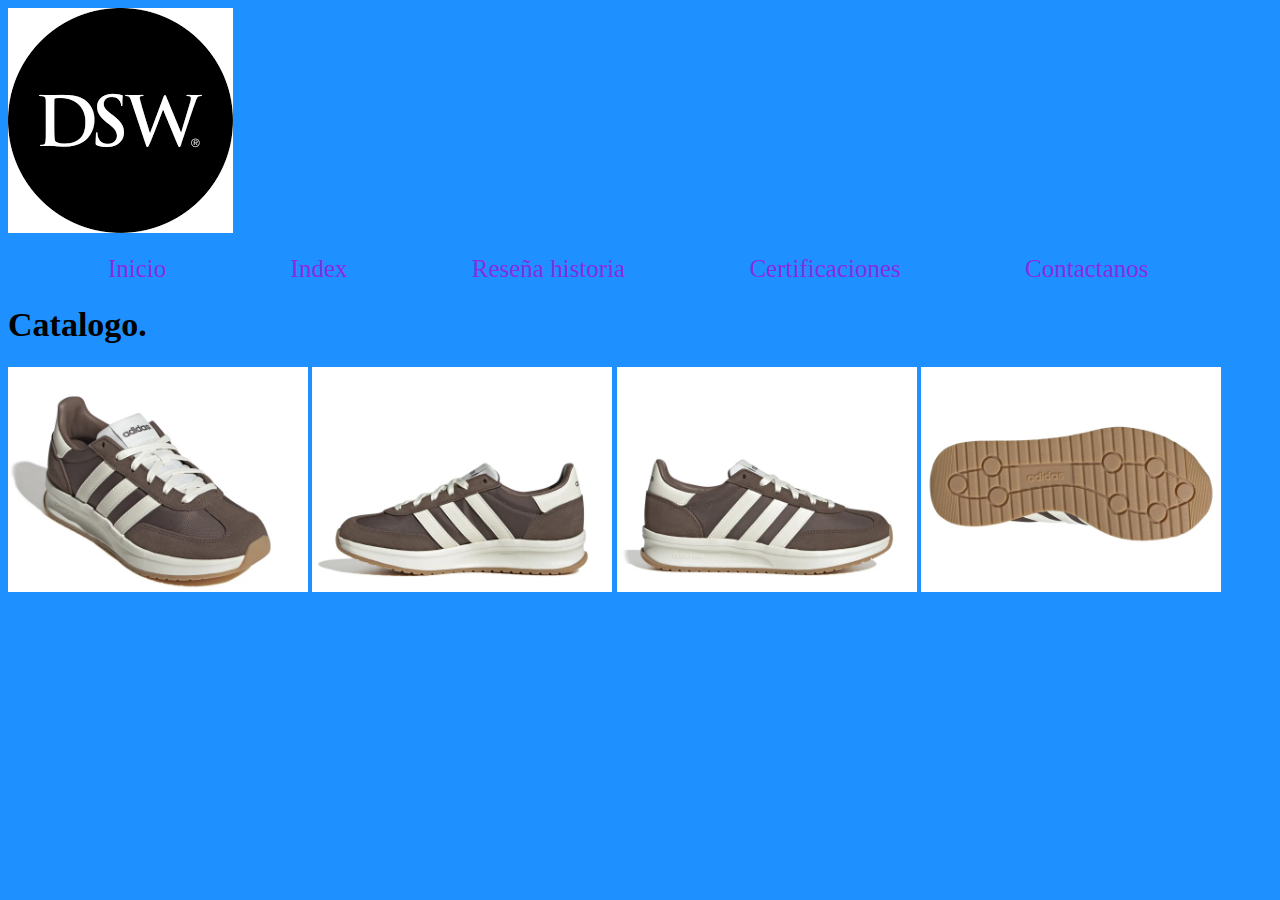
==== paginas/catalogo.html @ a87366bd "Cambios" ====
<!DOCTYPE html>
<html lang="en">
<head>
    <meta charset="UTF-8">
    <meta name="viewport" content="width=device-width, initial-scale=1.0">
    <link rel="stylesheet" href="style.css">
    <title>Document</title>          
    </head>
    <body>
        
        <header>
            <img src="../Img/descarga.png" alt="Dws">   
            <nav>
                <ul>
                   <li><a href="../paginas/inicio.html">Inicio</a></li>
                   <li><a href="../paginas/index.html">Index</a></li>
                   <li><a href="../paginas/reseña historica.html">Reseña historia</a></li>
                   <li><a href="../paginas/certificaciones.html">Certificaciones</a></li>
                   <li><a href="../paginas/contactanos.html">Contactanos</a></li>
                </ul>
            </nav>
        </header> 
       
        <h1>Catalogo.</h1>
        <img src="../Img/avif (4)" alt="zapatos" width="300">
        <img src="../Img/avif (5)" alt="zapatos" width="300">
        <img src="../Img/avif (6)" alt="zapatos" width="300">
        <img src="../Img/avif (7)" alt="zapatos" width="300">
    </body>
    </html>
---- paginas/style.css ----
nav a {
    text-decoration: none;
    color:blueviolet
}

footer{
    text-align: center;
    padding: 20px;
    background-color:gray;
}
nav li{
    display: inline;
    padding: 60px;
    font-size: 25px;
}
body{
    background-color:dodgerblue;
    font-size: 17px;
}
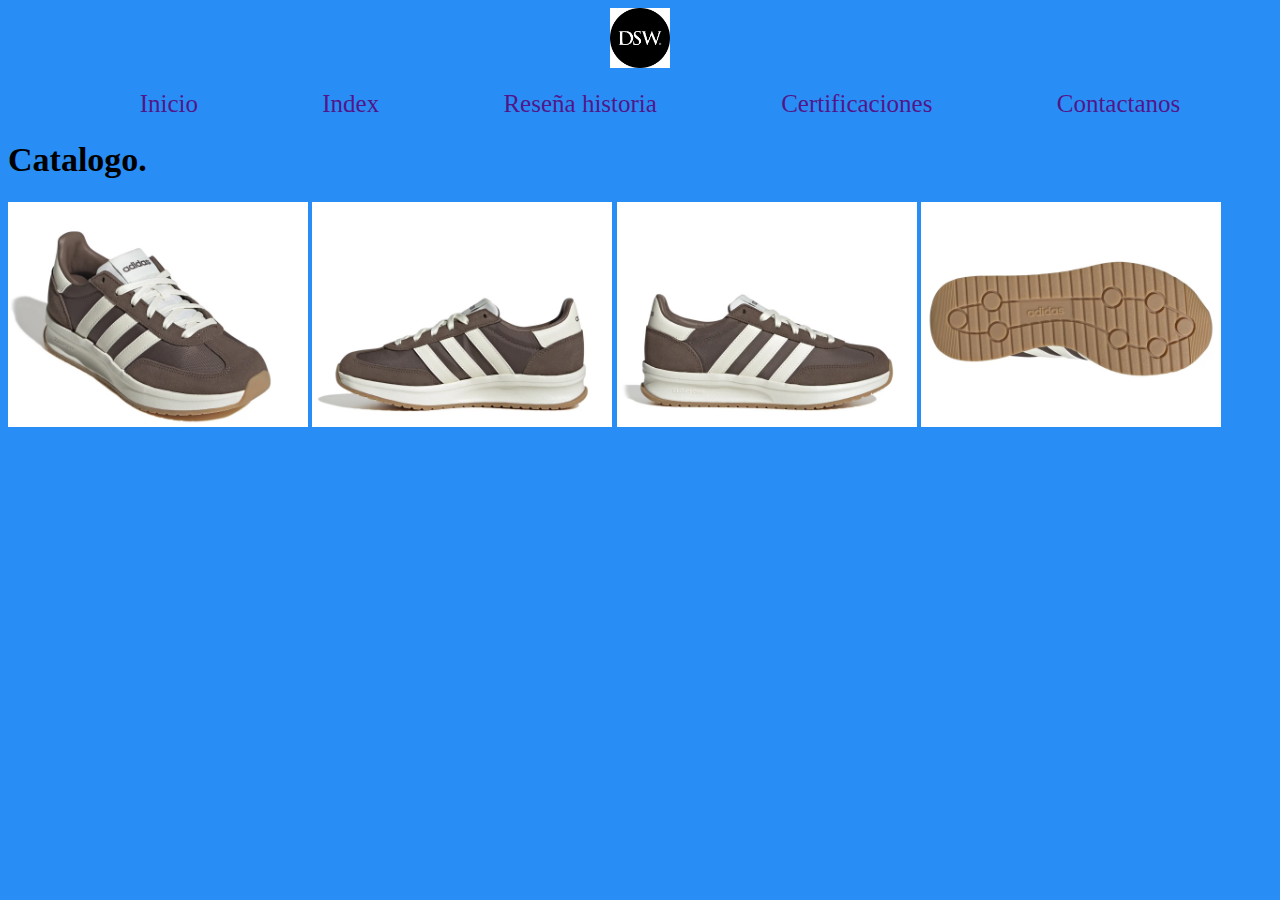
==== commit bfbca944: "cambio 2" ====
--- a/paginas/catalogo.html
+++ b/paginas/catalogo.html
@@ -9,14 +9,14 @@
     <body>
         
         <header>
-            <img src="../Img/descarga.png" alt="Dws">   
+            <img src="../Img/descarga.png" alt="Dws" width="60px">   
             <nav>
                 <ul>
                    <li><a href="../paginas/inicio.html">Inicio</a></li>
                    <li><a href="../paginas/index.html">Index</a></li>
                    <li><a href="../paginas/reseña historica.html">Reseña historia</a></li>
-                   <li><a href="../paginas/certificaciones.html">Certificaciones</a></li>
-                   <li><a href="../paginas/contactanos.html">Contactanos</a></li>
+                   <li><a href="#">Certificaciones</a></li>
+                   <li><a href="#">Contactanos</a></li>
                 </ul>
             </nav>
         </header> 
--- a/paginas/style.css
+++ b/paginas/style.css
@@ -1,19 +1,22 @@
-nav a {
-    text-decoration: none;
-    color:blueviolet
-}
 
-footer{
-    text-align: center;
-    padding: 20px;
-    background-color:gray;
-}
 nav li{
     display: inline;
     padding: 60px;
     font-size: 25px;
 }
 body{
-    background-color:dodgerblue;
+    background-color:rgb(40, 142, 245);
     font-size: 17px;
 }
+footer{
+    text-align: center;
+    padding: 20px;
+    background-color:#bbb8b8;
+}
+header{
+    text-align: center;
+}
+nav a{
+    text-decoration: none;
+    color:rgb(82, 22, 138);
+}
